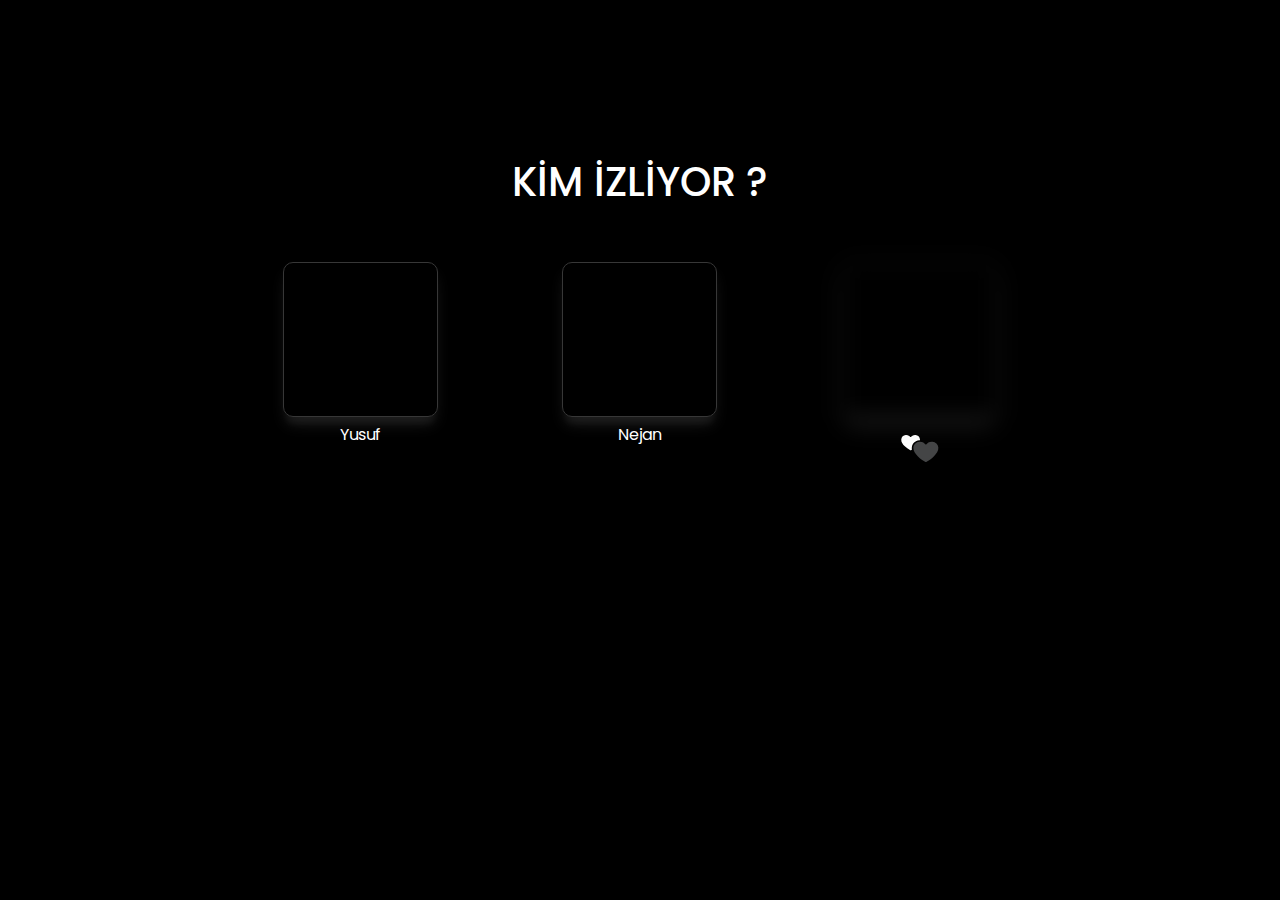
==== Gift/html/index.html @ 8ba3cb75 "Add files via upload" ====
<!DOCTYPE html>
<html lang="tr">
  <head>
    <meta charset="UTF-8" />
    <meta http-equiv="X-UA-Compatible" content="IE=edge" />
    <meta name="viewport" content="width=device-width, initial-scale=1.0" />
    <link href="https://cdn.jsdelivr.net/npm/bootstrap@5.3.0-alpha3/dist/css/bootstrap.min.css" rel="stylesheet" integrity="sha384-KK94CHFLLe+nY2dmCWGMq91rCGa5gtU4mk92HdvYe+M/SXH301p5ILy+dN9+nJOZ" crossorigin="anonymous">
    <title>Kullanıcı Girişi</title>
    <style>
      @import url("https://fonts.googleapis.com/css2?family=Playfair+Display:wght@400;500;600;700;800&family=Poppins:wght@400;700&family=Raleway:wght@300;400;500;600;700;800&family=Shantell+Sans:wght@400;600&family=Sono:wght@200;300;400;500;600;700&family=Tilt+Neon&display=swap");
      * {
        box-sizing: border-box;
        margin: 0;
      }
      html,
      body {
        padding: 0;
        background: #000;
        font-family: Poppins, sans-serif;
      }
      .container {
        width: 100%;
        height: 650px;
      }
      .content {
        display: flex;
        flex-direction: column;
        justify-content: center;
        max-width: 80%;
        height: 100%;
        margin: auto;
      }
      .title {
        color: white;
        text-align: center;
      }
      .users {
        max-width: 80%;
        margin-left: 10%;
        display: flex;
        justify-content: space-around;
        flex-wrap: wrap;
        margin-top: 50px;
      }
      .user {
        width: 155px;
        height: 155px;
        margin-right: 20px;
        border-radius: 10px;
        box-shadow: rgba(255, 255, 255, 0.1) 0px 10px 15px -3px,
          rgba(175, 167, 167, 0.05) 0px 10px 6px -2px;
        border: 1px solid rgb(55, 55, 55);
      }
      .card-con {
        margin-bottom: 20px;
      }
      .user1 {
        background-image: url(img/wolf.jpg);
        background-size: contain;
      }
      .user2 {
        background-image: url(img/duck.avif);
        background-size: cover;
        background-position-y: -45px;
      }
      .user3 {
        background-image: url(img/biz.jpg);
        background-size: cover;
        background-position-x: -18px;
        filter: blur(10px);
        margin-right: 0;
      }
      p {
        color: #fff;
        text-align: center;
        margin-top: 5px;
      }
      .user:hover {
        border: 2px solid white;
        transform: scale(1.05);
        filter: blur(0);
        transition: 0.5s;
      }
      /* media */
      @media screen and (max-width: 562px) {
        .user {
          width: 120px;
          height: 120px;
        }
      }
    </style>
  </head>
  <body>
    <main>
      <div class="container">
        <div class="content">
          <div class="title">
            <h1 style="font-size: 2.5em; font-weight: 500">KİM İZLİYOR ?</h1>
          </div>
          <div class="users">
            <!-- user 1 -->
              <div class="card-con">
                <a style="text-decoration: none" href="#">
                <div class="user1 user"></div>
                <p style="margin-right: 20px">Yusuf</p>
              </a>
              </div>
            <!-- user 2 -->
              <div class="card-con">
                <a style="text-decoration: none" href="#">
                <div class="user2 user"></div>
                <p style="margin-right: 20px">Nejan</p>
              </a>
              </div>
            <!-- user 3 -->
              <div class="card-con">
                <a style="text-decoration: none" href="love.html">

                <div class="user3 user"></div>
                <p>
                  <svg
                    width="50px"
                    height="50px"
                    version="1.1"
                    id="Uploaded to svgrepo.com"
                    xmlns="http://www.w3.org/2000/svg"
                    xmlns:xlink="http://www.w3.org/1999/xlink"
                    viewBox="0 0 32 32"
                    xml:space="preserve"
                    fill="#000000"
                  >
                    <g id="SVGRepo_bgCarrier" stroke-width="0"></g>
                    <g
                      id="SVGRepo_tracerCarrier"
                      stroke-linecap="round"
                      stroke-linejoin="round"
                    ></g>
                    <g id="SVGRepo_iconCarrier">
                      <style type="text/css">
                        .duotone_twee {
                          fill: #ffffff;
                        }
                        .duotone_een {
                          fill: #444546;
                        }
                      </style>
                      <g>
                        <path
                          class="duotone_een"
                          d="M27.735,16.365c-0.16-1.962-1.745-3.517-3.782-3.685c-2.016-0.166-3.268,0.889-3.839,1.539 c-0.195,0.222-0.534,0.222-0.729,0c-0.571-0.65-1.823-1.705-3.839-1.539c-2.037,0.168-3.622,1.723-3.782,3.685 c-0.181,2.226,1.33,4.121,2.779,5.553c1.46,1.443,3.148,2.722,4.972,3.687c0.146,0.077,0.323,0.077,0.469,0 c1.824-0.965,3.512-2.244,4.972-3.687C26.405,20.486,27.916,18.591,27.735,16.365z"
                        ></path>
                        <path
                          class="duotone_twee"
                          d="M10.768,16.284c0.2-2.457,2.175-4.392,4.696-4.6c0.172-0.014,0.34-0.021,0.503-0.021 c0.008,0,0.016,0,0.024,0c0.012-0.168,0.012-0.338-0.002-0.511c-0.12-1.472-1.308-2.638-2.836-2.764 c-1.512-0.125-2.451,0.667-2.879,1.154c-0.146,0.167-0.4,0.167-0.547,0C9.299,9.055,8.36,8.263,6.847,8.388 C5.32,8.514,4.131,9.68,4.011,11.152c-0.136,1.669,0.998,3.091,2.084,4.164c1.095,1.082,2.361,2.042,3.729,2.766 c0.109,0.058,0.242,0.058,0.352,0c0.223-0.118,0.443-0.243,0.66-0.373C10.756,17.253,10.728,16.777,10.768,16.284z"
                        ></path>
                      </g>
                    </g>
                  </svg>
                </p>
              </a>
              </div>
          </div>
        </div>
      </div>
    </main>

    <script src="https://cdn.jsdelivr.net/npm/bootstrap@5.3.0-alpha3/dist/js/bootstrap.bundle.min.js" integrity="sha384-ENjdO4Dr2bkBIFxQpeoTz1HIcje39Wm4jDKdf19U8gI4ddQ3GYNS7NTKfAdVQSZe" crossorigin="anonymous"></script>
  </body>
</html>
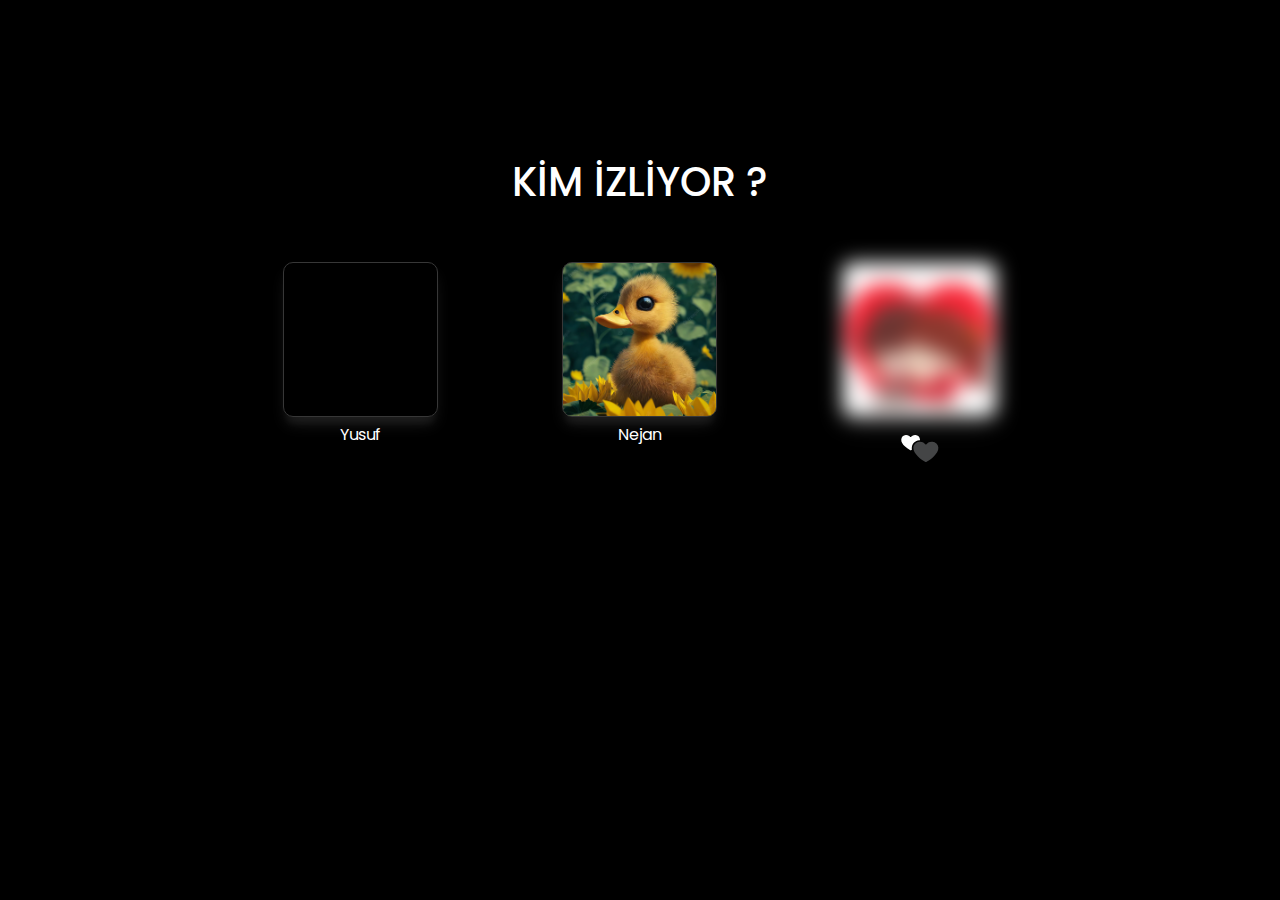
==== commit b9bcea39: "Add files via upload" ====
--- a/Gift/html/index.html
+++ b/Gift/html/index.html
@@ -55,16 +55,16 @@
         margin-bottom: 20px;
       }
       .user1 {
-        background-image: url(img/wolf.jpg);
+        background-image: url(../img/wolf.jpg);
         background-size: contain;
       }
       .user2 {
-        background-image: url(img/duck.avif);
+        background-image: url(../img/duck.avif);
         background-size: cover;
         background-position-y: -45px;
       }
       .user3 {
-        background-image: url(img/biz.jpg);
+        background-image: url(../img/biz.jpg);
         background-size: cover;
         background-position-x: -18px;
         filter: blur(10px);
@@ -114,7 +114,7 @@
               </div>
             <!-- user 3 -->
               <div class="card-con">
-                <a style="text-decoration: none" href="love.html">
+                <a style="text-decoration: none" href="../html/love.html">
 
                 <div class="user3 user"></div>
                 <p>
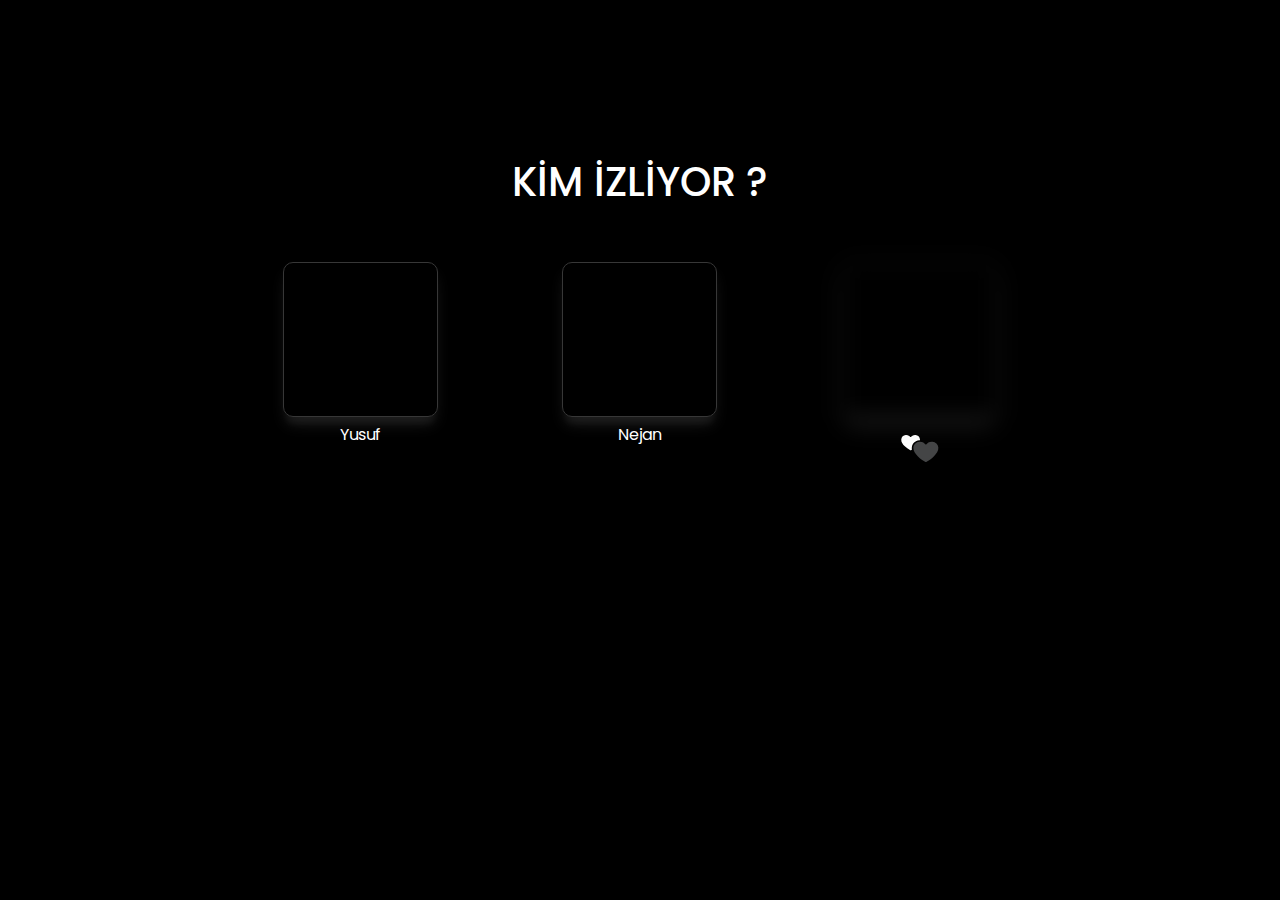
==== commit 0262fe30: "Add files via upload" ====
--- a/Gift/html/index.html
+++ b/Gift/html/index.html
@@ -55,16 +55,16 @@
         margin-bottom: 20px;
       }
       .user1 {
-        background-image: url(../img/wolf.jpg);
+        background-image: url(img/wolf.jpg);
         background-size: contain;
       }
       .user2 {
-        background-image: url(../img/duck.avif);
+        background-image: url(img/duck.avif);
         background-size: cover;
         background-position-y: -45px;
       }
       .user3 {
-        background-image: url(../img/biz.jpg);
+        background-image: url(img/biz.jpg);
         background-size: cover;
         background-position-x: -18px;
         filter: blur(10px);
@@ -114,7 +114,7 @@
               </div>
             <!-- user 3 -->
               <div class="card-con">
-                <a style="text-decoration: none" href="../html/love.html">
+                <a style="text-decoration: none" href="love.html">
 
                 <div class="user3 user"></div>
                 <p>
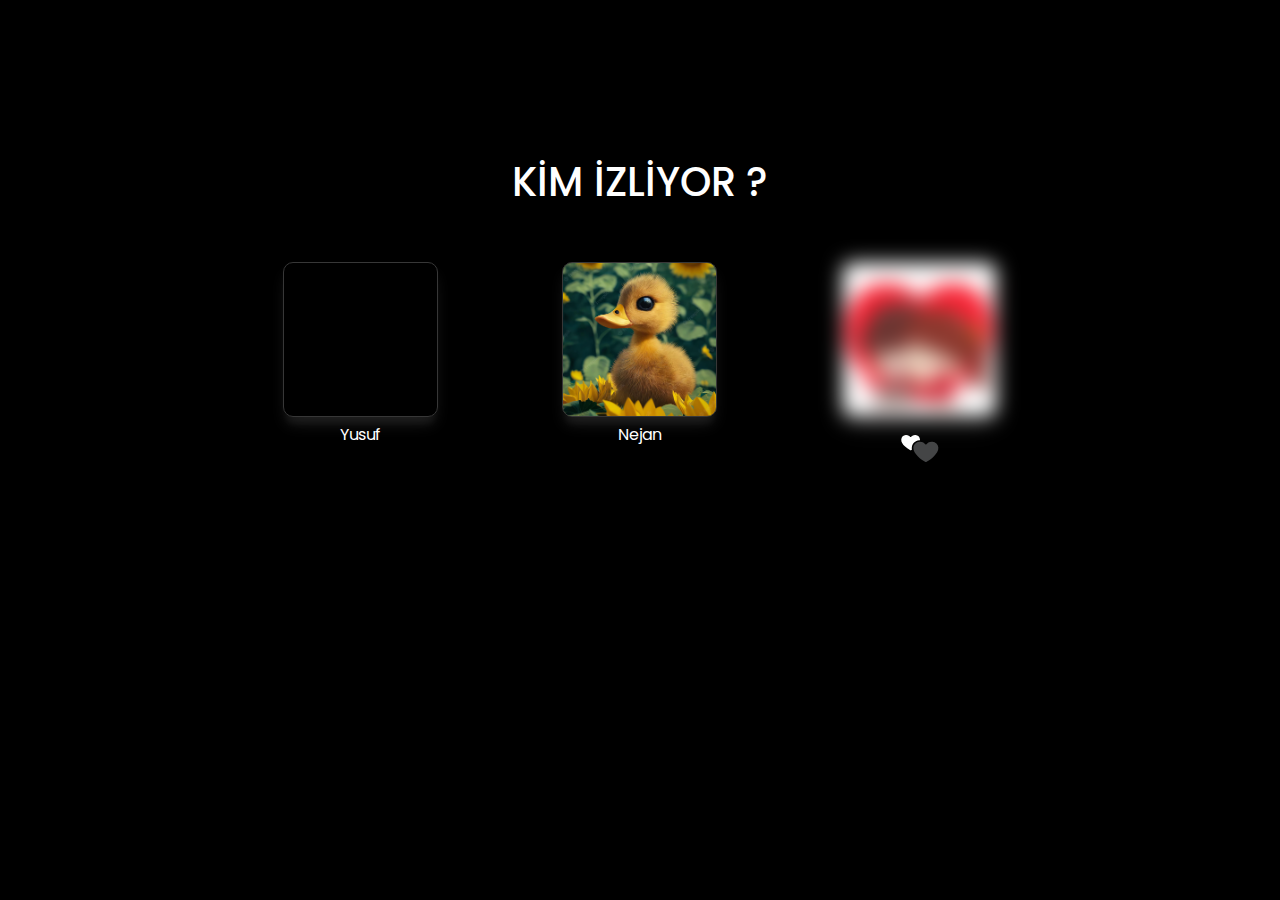
==== commit 53dd945f: "Add files via upload" ====
--- a/Gift/html/index.html
+++ b/Gift/html/index.html
@@ -55,16 +55,16 @@
         margin-bottom: 20px;
       }
       .user1 {
-        background-image: url(img/wolf.jpg);
+        background-image: url(../img/wolf.jpg);
         background-size: contain;
       }
       .user2 {
-        background-image: url(img/duck.avif);
+        background-image: url(../img/duck.avif);
         background-size: cover;
         background-position-y: -45px;
       }
       .user3 {
-        background-image: url(img/biz.jpg);
+        background-image: url(../img/biz.jpg);
         background-size: cover;
         background-position-x: -18px;
         filter: blur(10px);
